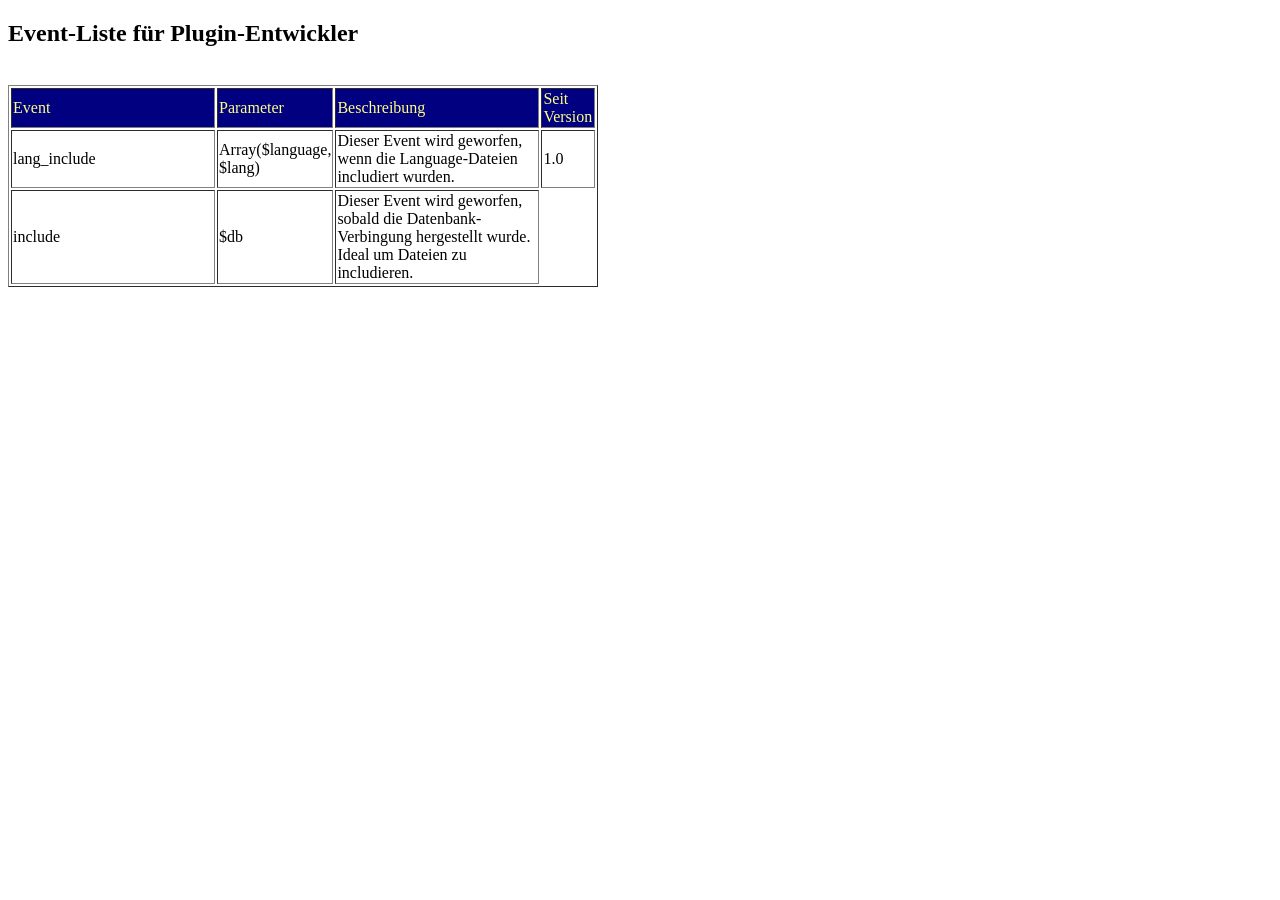
==== docs/EventListe.html @ e02b9573 "Dateien bearbeitet." ====
<!DOCTYPE html PUBLIC "-//W3C//DTD XHTML 1.0 Transitional//EN" "http://www.w3.org/TR/xhtml1/DTD/xhtml1-transitional.dtd">
<html xmlns="http://www.w3.org/1999/xhtml" xml:lang="de" lang="de">

<head>
    <title>Event-Liste f&uuml;r Plugin-Entwickler</title>

    <meta http-equiv="content-type" content="text/html; charset=ISO-8859-1" />
    <meta name="description" content="Event-Liste f&uuml;r Plugin-Entwickler" />
    <meta name="author" content="" />
    <meta name="keywords" content="" />
</head>
<body>

<h2>Event-Liste f&uuml;r Plugin-Entwickler</h2><br />

<table border="1">
    <tr style="background-color:#000080; color:#FFFF7F; ">
        <td width="200">Event</td>
        <td width="100">Parameter</td>
        <td width="200">Beschreibung</td>
        <td width="50">Seit Version</td>
    </tr>
    <tr>
        <td>lang_include</td>
        <td>Array($language, $lang)</td>
        <td>Dieser Event wird geworfen, wenn die Language-Dateien includiert wurden.</td>
        <td>1.0</td>
    </tr>
    <tr>
        <td>include</td>
        <td>$db</td>
        <td>Dieser Event wird geworfen, sobald die Datenbank-Verbingung hergestellt wurde.<br />Ideal um Dateien zu includieren.</td>
    </tr>
</table>

</body>
</html>
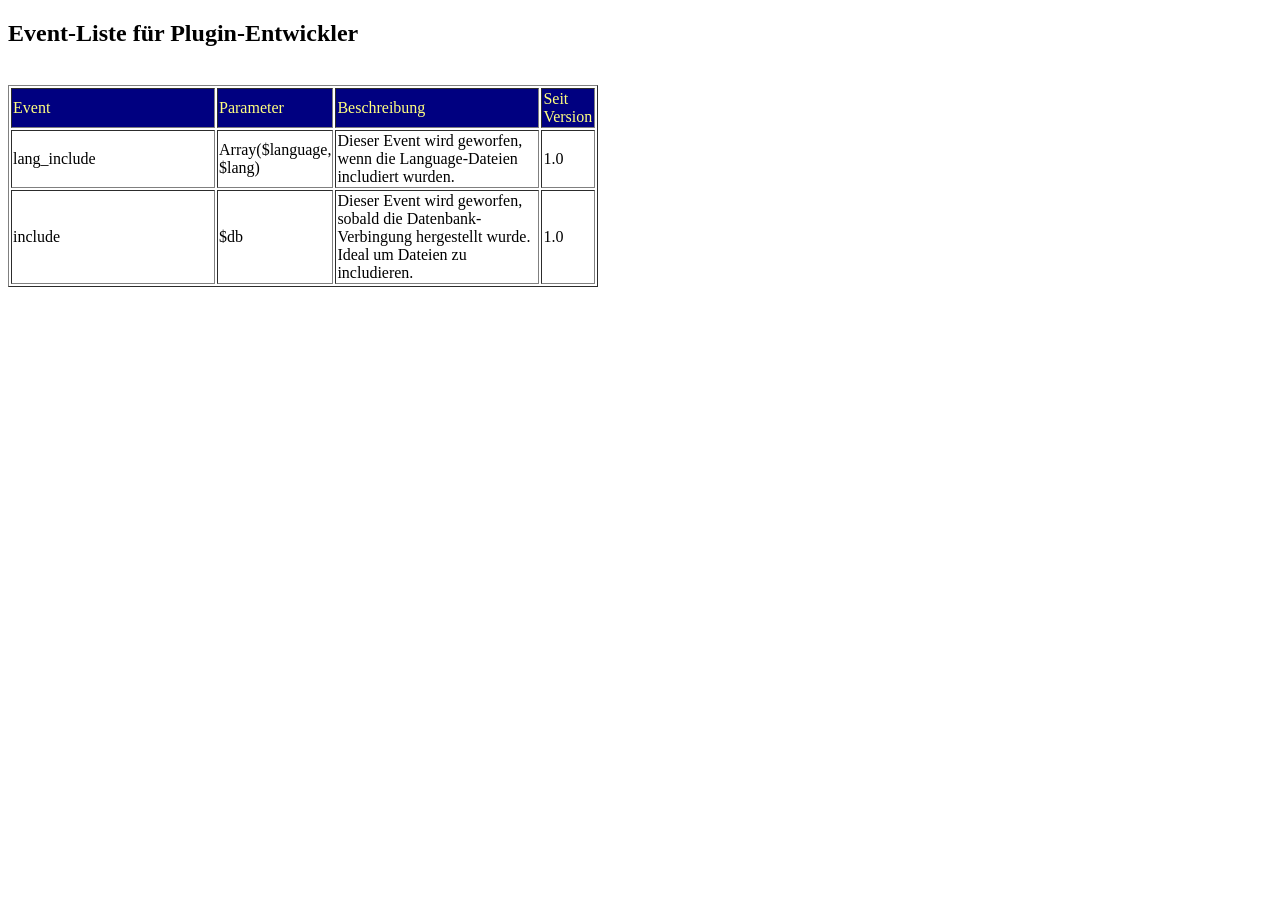
==== commit 230c2402: "Dateien editiert." ====
--- a/docs/EventListe.html
+++ b/docs/EventListe.html
@@ -30,6 +30,7 @@
         <td>include</td>
         <td>$db</td>
         <td>Dieser Event wird geworfen, sobald die Datenbank-Verbingung hergestellt wurde.<br />Ideal um Dateien zu includieren.</td>
+        <td>1.0</td>
     </tr>
 </table>
 
